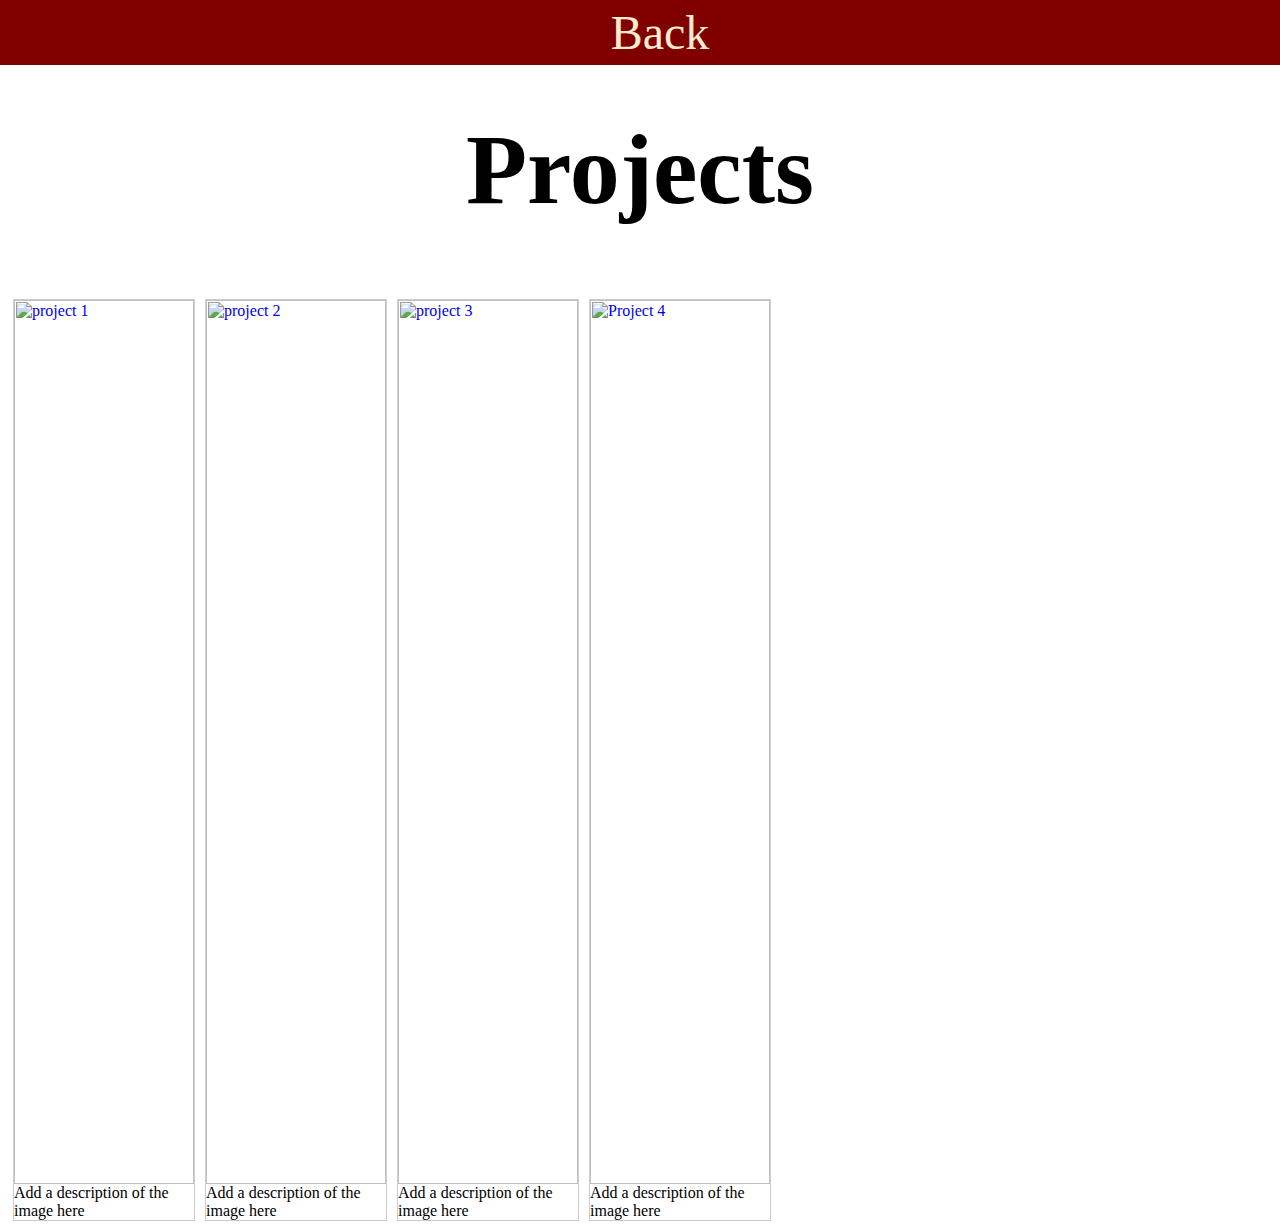
==== Gallery.html @ bebe85e5 "HTML" ====
<html>
    <head>
        <link rel="stylesheet" href="css\styleGallery.css">
    </head>

     <nav id="navbar" class="nav-back">
        <ul class="nav-list-back">
          <li>
            <a href="index.html">Back</a>
          </li>
        </ul>
      </nav>

       <div class="Gallery_above">
           <h1>hei</h1>
       </div>

       <div class="Gallery-Project">
         <h1>Projects</h1>
       </div>
  
       <div class="gallery">
          <a target="_blank" href="img_5terre.jpg">
            <img src="img_5terre.jpg" alt="project 1" width="600" height="400">
          </a>
          <div class="desc">Add a description of the image here</div>
        </div>
        
        <div class="gallery">
          <a target="_blank" href="img_forest.jpg">
            <img src="img_forest.jpg" alt="project 2" width="600" height="400">
          </a>
          <div class="desc">Add a description of the image here</div>
        </div>
        
        <div class="gallery">
          <a target="_blank" href="img_lights.jpg">
            <img src="img_lights.jpg" alt="project 3" width="600" height="400">
          </a>
          <div class="desc">Add a description of the image here</div>
        </div>
        
        <div class="gallery">
          <a target="_blank" href="img_mountains.jpg">
            <img src="img_mountains.jpg" alt="Project 4" width="600" height="400">
          </a>
          <div class="desc">Add a description of the image here</div>
        </div>
      <body>
    </html>
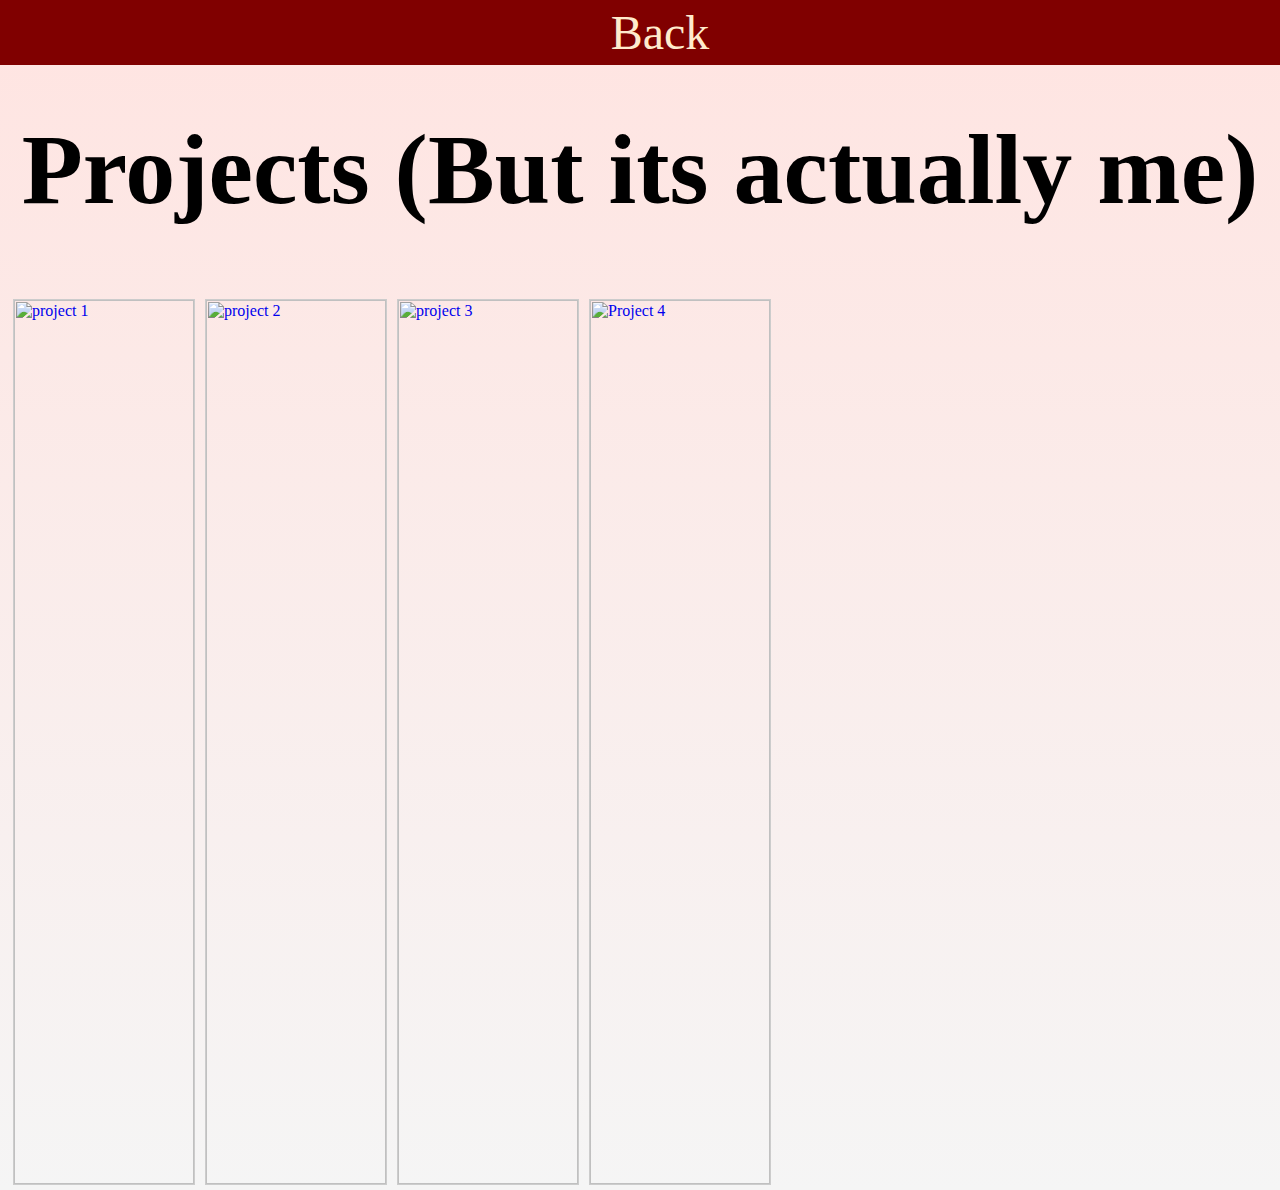
==== commit f6a26b8d: "HTML" ====
--- a/Gallery.html
+++ b/Gallery.html
@@ -1,4 +1,5 @@
-<html>
+<html style="background-image: linear-gradient(mistyrose,whitesmoke);">
+  <body>
     <head>
         <link rel="stylesheet" href="css\styleGallery.css">
     </head>
@@ -16,37 +17,33 @@
        </div>
 
        <div class="Gallery-Project">
-         <h1>Projects</h1>
+         <h1>Projects (But its actually me)</h1>
        </div>
   
        <div class="gallery">
-          <a target="_blank" href="img_5terre.jpg">
-            <img src="img_5terre.jpg" alt="project 1" width="600" height="400">
-          </a>
-          <div class="desc">Add a description of the image here</div>
+          <a target="_blank" href="Image/thumbnail_image1.jpg">
+            <img src="Image/thumbnail_image1.jpg" alt="project 1" width="1000" height="800">
+          </a>         
         </div>
         
         <div class="gallery">
-          <a target="_blank" href="img_forest.jpg">
-            <img src="img_forest.jpg" alt="project 2" width="600" height="400">
-          </a>
-          <div class="desc">Add a description of the image here</div>
+          <a target="_blank" href="image/thumbnail_image2.jpg">
+            <img src="image/thumbnail_image2.jpg" alt="project 2" width="1000" height="800">
+          </a>       
         </div>
         
         <div class="gallery">
-          <a target="_blank" href="img_lights.jpg">
-            <img src="img_lights.jpg" alt="project 3" width="600" height="400">
+          <a target="_blank" href="Image/thumbnail_image3.jpg">
+            <img src="Image/thumbnail_image3.jpg"alt="project 3" width="1000" height="800">
           </a>
-          <div class="desc">Add a description of the image here</div>
         </div>
         
         <div class="gallery">
-          <a target="_blank" href="img_mountains.jpg">
-            <img src="img_mountains.jpg" alt="Project 4" width="600" height="400">
+          <a target="_blank" href="Image/thumbnail_image4.jpg">
+            <img src="Image/thumbnail_image4.jpg" alt="Project 4" width="1000" height="800">
           </a>
-          <div class="desc">Add a description of the image here</div>
         </div>
-      <body>
+     </body>
     </html>
 
  
